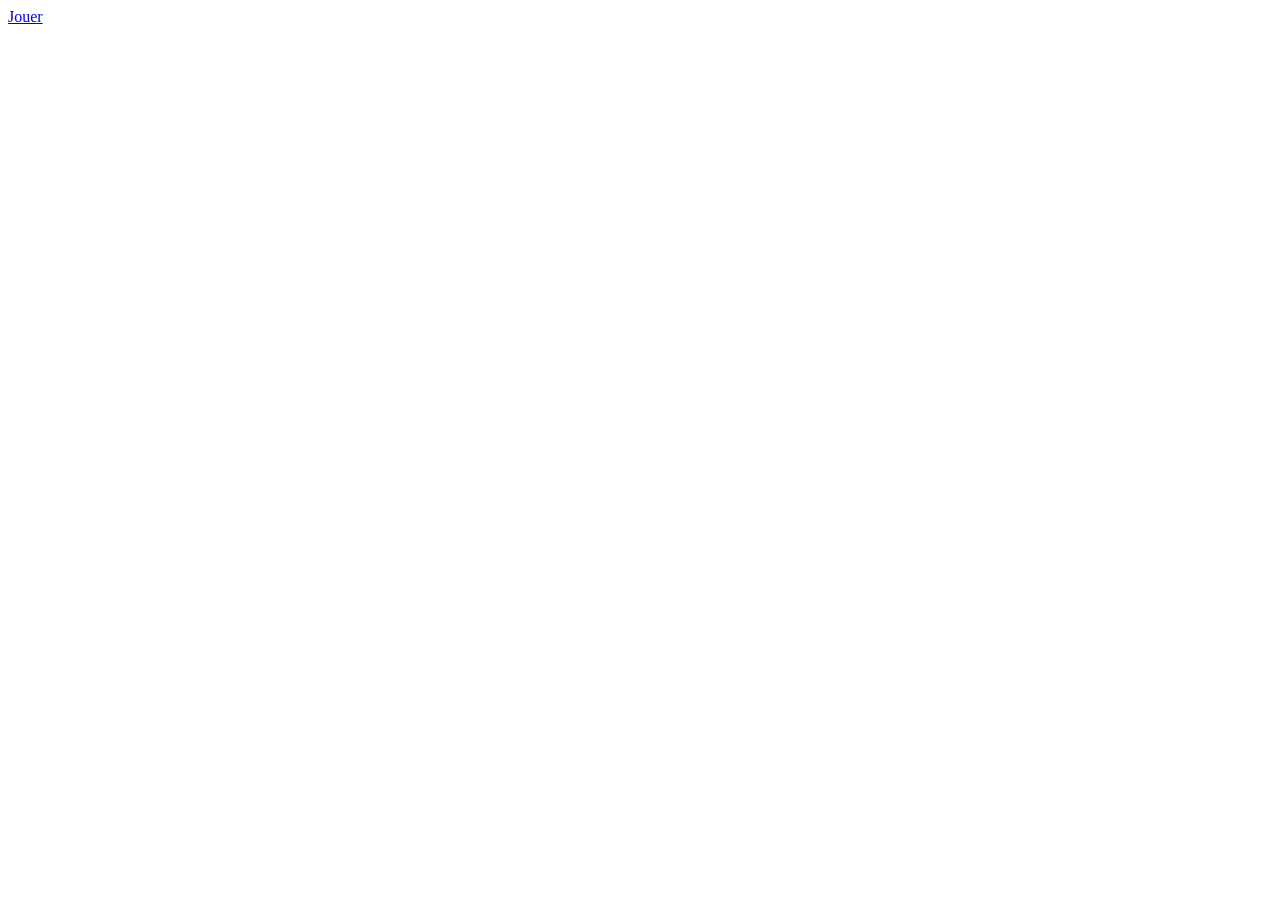
==== client/index.html @ efd3ff54 "feat: game playable with random battle" ====
<!--

Ce fichier html est le point d'entrée du site web.

-->

<!doctype html>
<html lang=fr>
<head>
    <meta charset="UTF-8">
    <meta name="viewport"
          content="width=device-width, user-scalable=no, initial-scale=1.0, maximum-scale=1.0, minimum-scale=1.0">
    <meta http-equiv="X-UA-Compatible" content="ie=edge">
    <title>Accueil - Jeu</title>
</head>
<body>
<a href="play.html">Jouer</a>
</body>
</html>
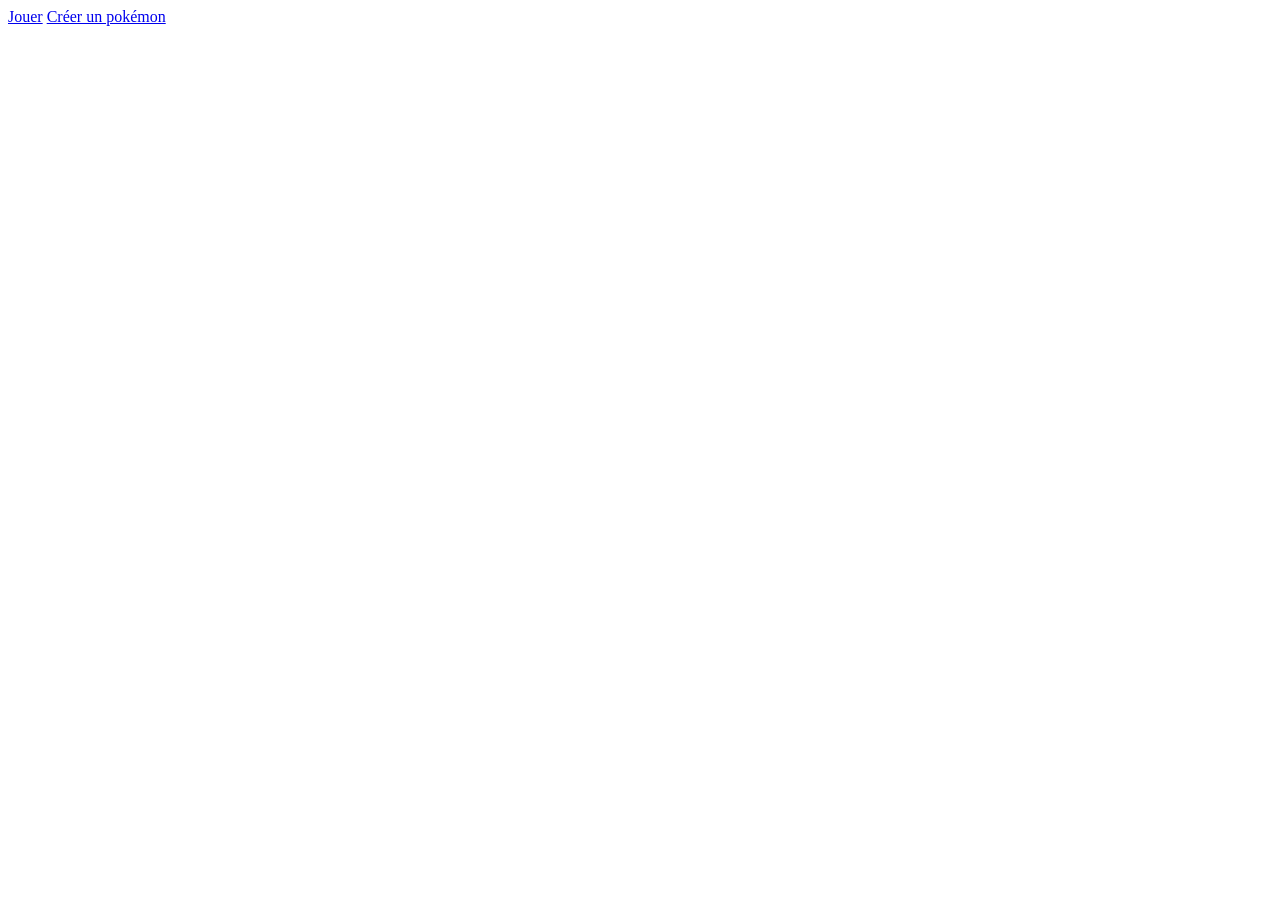
==== commit b2720898: "feat: we can create pokemon !" ====
--- a/client/index.html
+++ b/client/index.html
@@ -15,5 +15,6 @@
 </head>
 <body>
 <a href="play.html">Jouer</a>
+<a href="createMob.html">Créer un pokémon</a>
 </body>
 </html>
